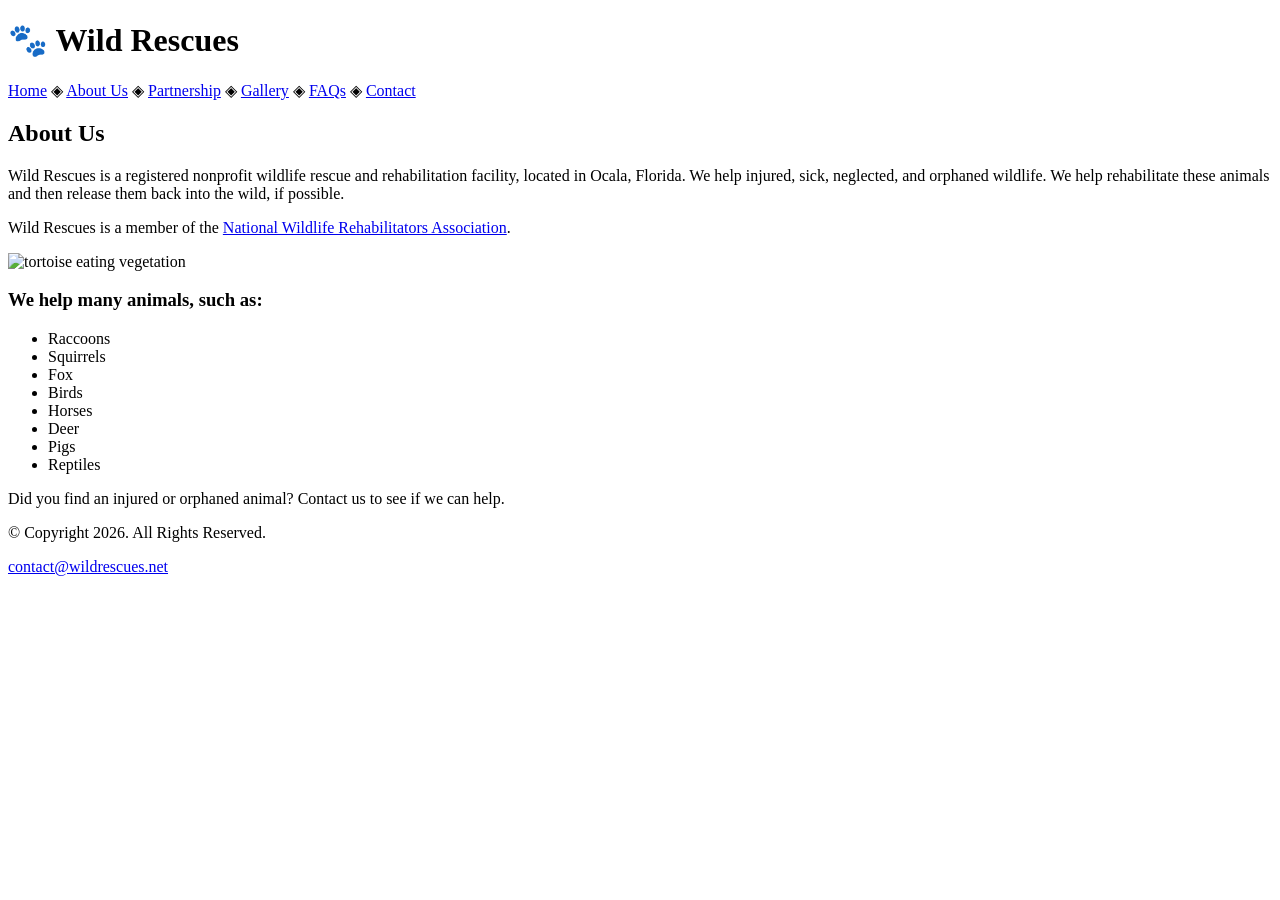
==== about.html @ c0cf0b44 "Add About Us page for Wild Rescues website This file contains the structure and content for the Abou" ====
<!DOCTYPE html>
<html lang="en">
<head>
  <meta charset="utf-8">
  <meta name="viewport" content="width=device-width, initial-scale=1">
  <title>Wild Rescues: About Us</title>
</head>
<body>
  <header>
    <h1>&#128062; Wild Rescues</h1>
  </header>
  <nav>
<p><a href="index.html">Home</a> &#9672; <a href="about.html">About Us</a> &#9672; <a href="partnership.html">Partnership</a> &#9672; <a href="gallery.html">Gallery</a> &#9672; <a href="faqs.html">FAQs</a> &#9672; <a href="contact.html">Contact</a></p>
  </nav>
  <main>
    <!-- Add page content here -->
<div id="info">
    <h2>About Us</h2>
    <p>Wild Rescues is a registered nonprofit wildlife rescue and rehabilitation facility, located in Ocala, Florida. We help injured, sick, neglected, and orphaned wildlife. We help rehabilitate these animals and then release them back into the wild, if possible.</p>
    <p>Wild Rescues is a member of the <a href="https://www.nwrawildlife.org/" target="_blank">National Wildlife Rehabilitators Association</a>.</p>

    <img src="images/tortoise.jpg" alt="tortoise eating vegetation" height="260" width="400">

    <h3>We help many animals, such as:</h3>
    <ul>
        <li>Raccoons</li>
        <li>Squirrels</li>
        <li>Fox</li>
        <li>Birds</li>
        <li>Horses</li>
        <li>Deer</li>
        <li>Pigs</li>
        <li>Reptiles</li>
    </ul>

    <p>Did you find an injured or orphaned animal? Contact us to see if we can help.</p>
</div>
  </main> 
  <footer>
    <p>&copy; Copyright 2026. All Rights Reserved.</p>
<p><a href="mailto:contact@wildrescues.net">contact@wildrescues.net</a></p>
  </footer>
</body>
</html>
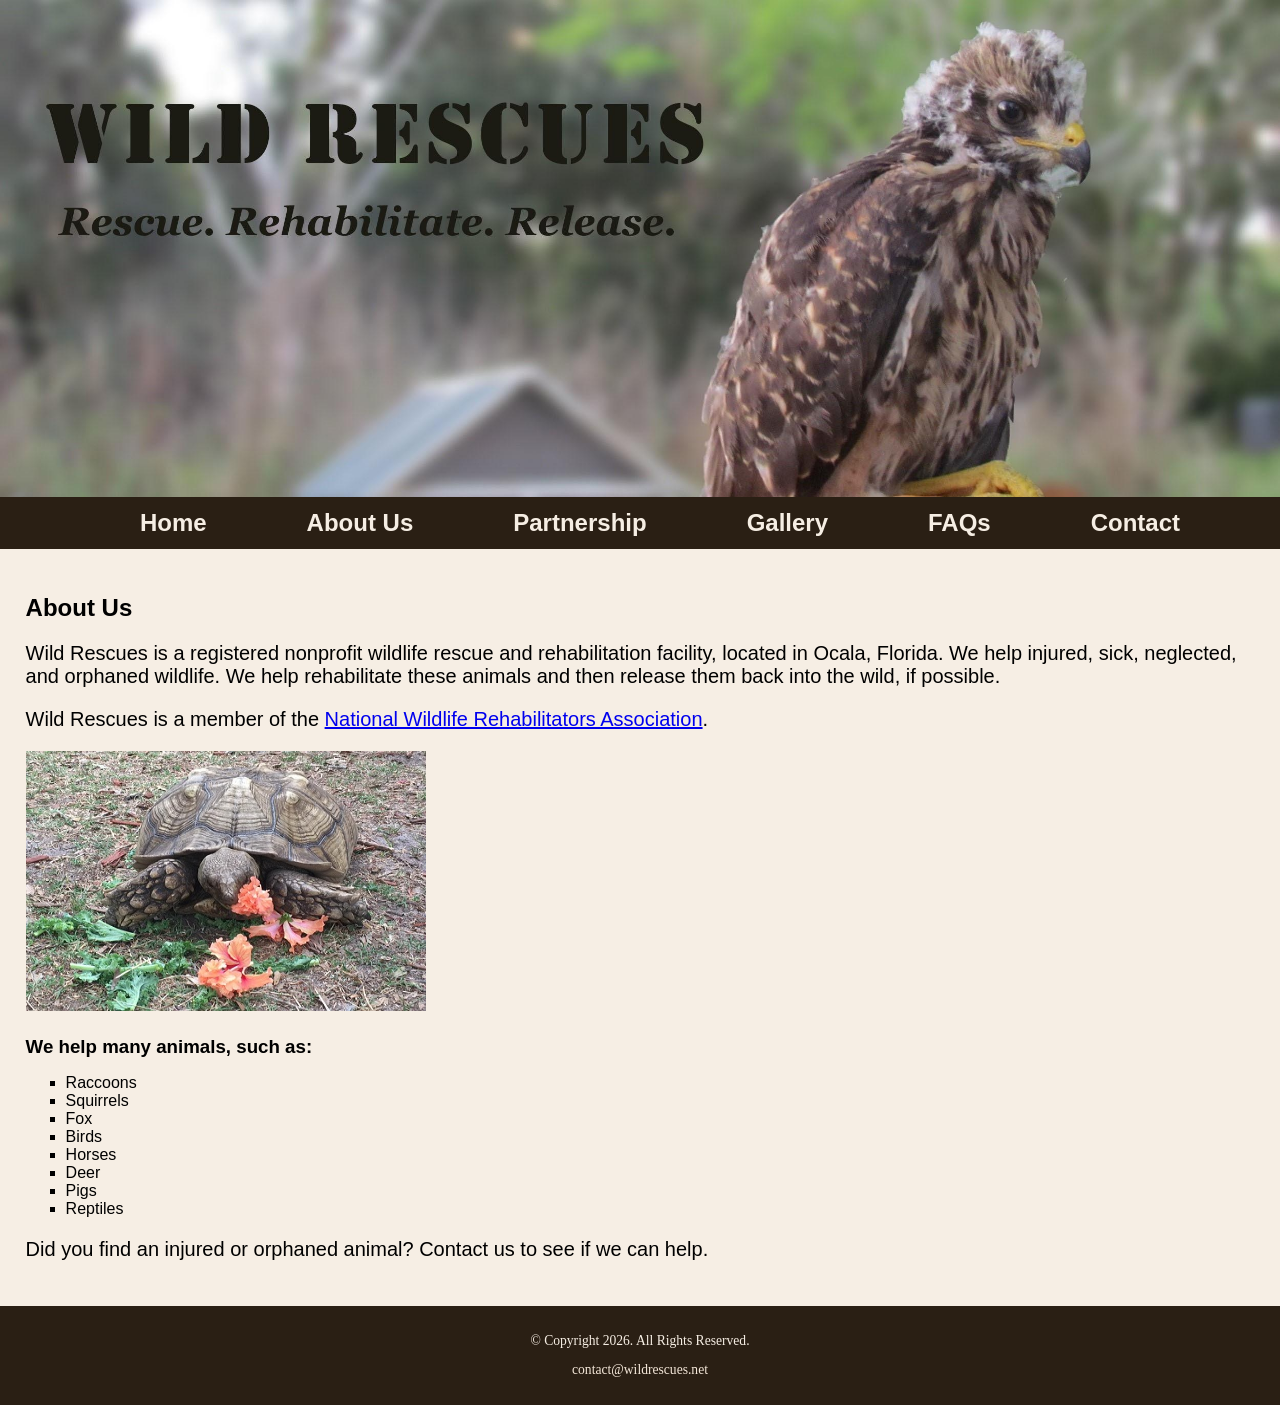
==== commit 12851b3c: "Refactor header and navigation structure in about.html" ====
--- a/about.html
+++ b/about.html
@@ -3,15 +3,23 @@
 <head>
   <meta charset="utf-8">
   <meta name="viewport" content="width=device-width, initial-scale=1">
+     <link rel="stylesheet" href="css/styles.css">
   <title>Wild Rescues: About Us</title>
 </head>
 <body>
-  <header>
-    <h1>&#128062; Wild Rescues</h1>
-  </header>
-  <nav>
-<p><a href="index.html">Home</a> &#9672; <a href="about.html">About Us</a> &#9672; <a href="partnership.html">Partnership</a> &#9672; <a href="gallery.html">Gallery</a> &#9672; <a href="faqs.html">FAQs</a> &#9672; <a href="contact.html">Contact</a></p>
-  </nav>
+    <header>
+     <a href="index.html"><img src="images/baby-hawk.jpg" alt="rescued baby hawk"></a>
+   </header>
+     <nav>
+     <ul>
+       <li><a href="index.html">Home</a></li>
+       <li><a href="about.html">About Us</a></li>
+       <li><a href="partnership.html">Partnership</a></li>
+       <li><a href="gallery.html">Gallery</a></li>
+       <li><a href="faqs.html">FAQs</a></li>
+       <li><a href="contact.html">Contact</a></li>
+     </ul>
+   </nav>
   <main>
     <!-- Add page content here -->
 <div id="info">
--- a/css/styles.css
+++ b/css/styles.css
@@ -0,0 +1,117 @@
+/* Style rules for the table */
+/* CSS Reset */
+body, header, nav, main, footer, img, h1, h3 {
+   margin: 0;
+   padding: 0;
+   border: 0;
+}
+
+/* Style rules for body and images */
+body {
+   background-color: #f6eee4;
+}
+
+img {
+   max-width: 100%;
+   display: block;
+}
+
+/* Style rules for navigation area */
+nav {
+   background-color: #2a1f14;
+}
+
+nav ul {
+   list-style-type: none;
+   margin: 0;
+   text-align: center;
+}
+
+nav li {
+   display: inline-block;
+   font-size: 1.5em;
+   font-family: Geneva, Arial, sans-serif;
+   font-weight: bold;
+}
+
+nav li a {
+   display: block;
+   color: #f6eee4;
+   padding: 0.5em 2em;
+   text-decoration: none;
+}
+
+/* Style rules for main content */
+main {
+   padding: 2%;
+   font-family: Verdana, Arial, sans-serif;
+}
+
+main p {
+   font-size: 1.25em;
+}
+
+main h3 {
+   padding-top: 2%;
+}
+
+main ul {
+   list-style-type: square;
+}
+
+.link {
+   color: #4d3319;
+   text-decoration: none;
+   font-weight: bold;
+   font-style: italic;
+}
+
+.action {
+   font-size: 1.75em;
+   font-weight: bold;
+   text-align: center;
+}
+
+#contact {
+   text-align: center;
+}
+
+/* Style rules for footer content */
+footer {
+   text-align: center;
+   font-size: 0.85em;
+   background-color: #2a1f14;
+   color: #f6eee4;
+   padding: 1% 0%;
+}
+
+footer a {
+   color: #f3e6d8;
+   text-decoration: none;
+}
+table {
+   border: 1px solid #2a1f14;
+   border-collapse: collapse;
+   margin: 0 auto;
+}
+
+caption {
+   font-size: 1.5em;
+   font-weight: bold;
+   padding: 1%;
+}
+
+th, td {
+   border: 1px solid #2a1f14;
+   padding: 1%;
+}
+
+th {
+   background-color: #2a1f14;
+   color: #ffffff;
+   font-size: 1.15em;
+}
+
+tr:nth-child(odd) {
+   background-color: #deccba;
+}
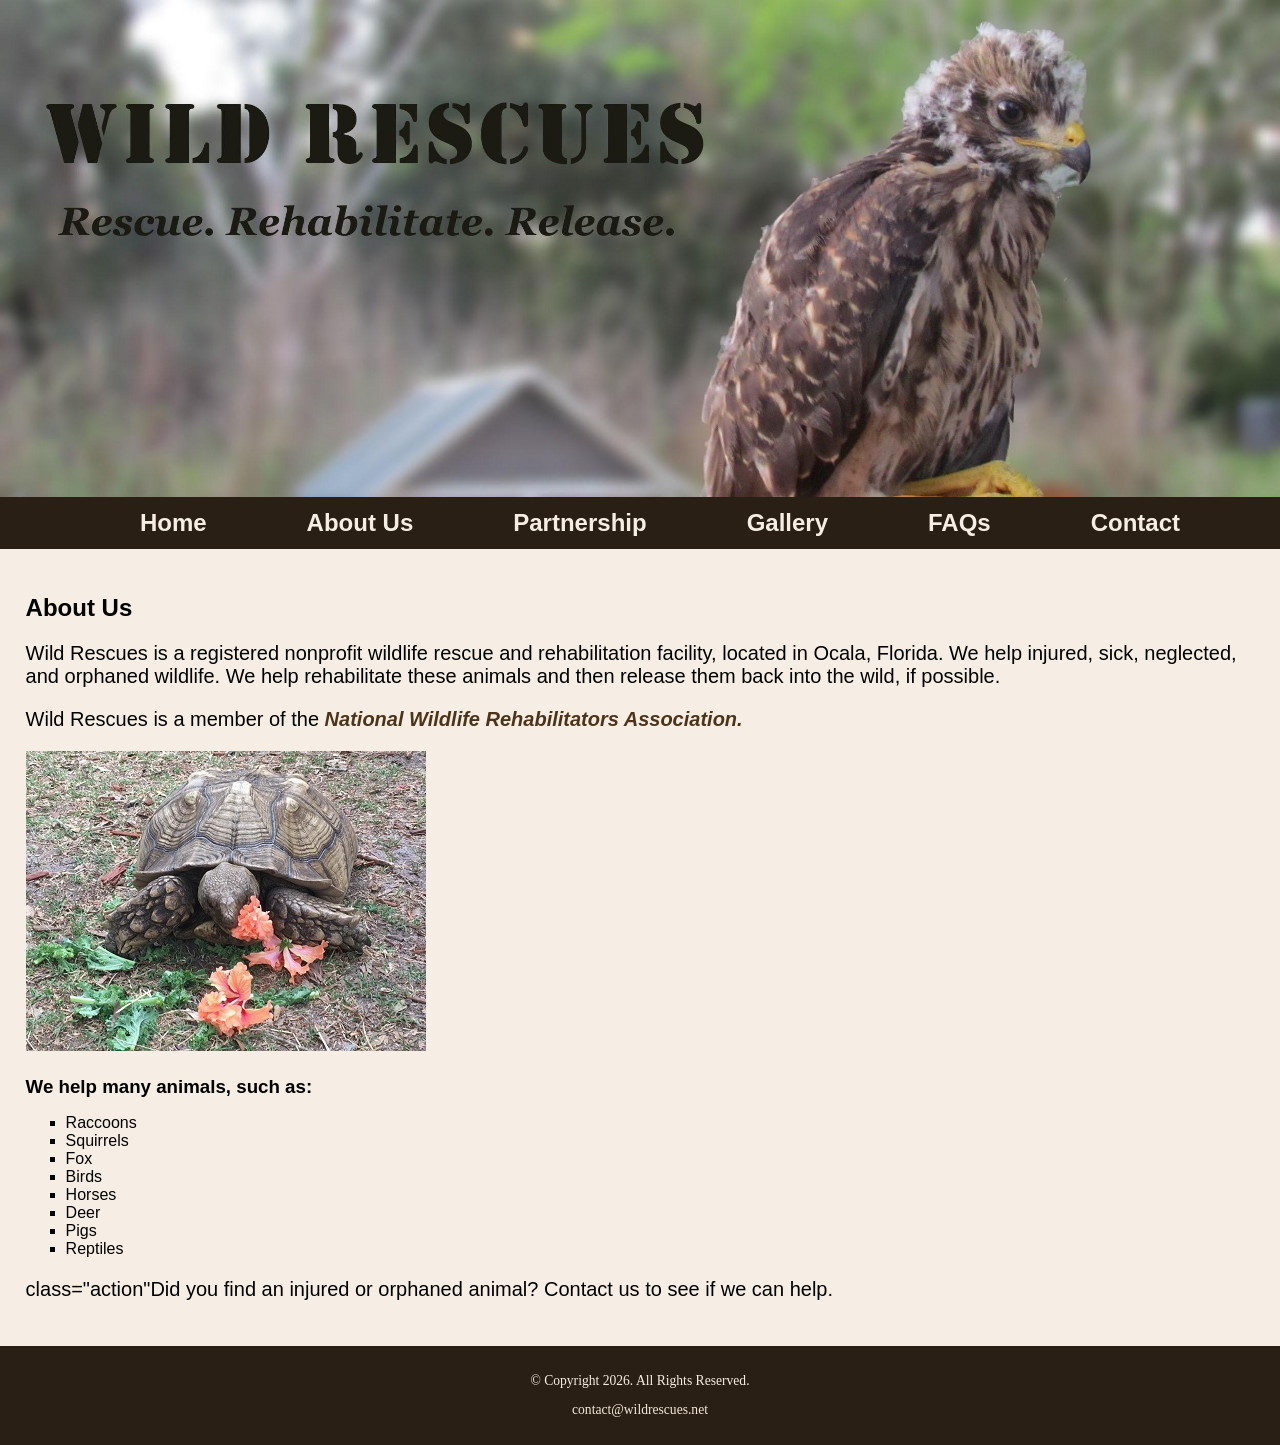
==== commit 006bbb75: "Correct HTML formatting in about.html Fixed HTML structure and removed unnecessary attributes." ====
--- a/about.html
+++ b/about.html
@@ -25,9 +25,9 @@
 <div id="info">
     <h2>About Us</h2>
     <p>Wild Rescues is a registered nonprofit wildlife rescue and rehabilitation facility, located in Ocala, Florida. We help injured, sick, neglected, and orphaned wildlife. We help rehabilitate these animals and then release them back into the wild, if possible.</p>
-    <p>Wild Rescues is a member of the <a href="https://www.nwrawildlife.org/" target="_blank">National Wildlife Rehabilitators Association</a>.</p>
+    <p>Wild Rescues is a member of the <a<a class="link" href="https://www.nwrawildlife.org/" target=... href="https://www.nwrawildlife.org/" target="_blank">National Wildlife Rehabilitators Association</a>.</p>
 
-    <img src="images/tortoise.jpg" alt="tortoise eating vegetation" height="260" width="400">
+    <img src="images/tortoise.jpg" alt="tortoise eating vegetation">
 
     <h3>We help many animals, such as:</h3>
     <ul>
@@ -41,7 +41,7 @@
         <li>Reptiles</li>
     </ul>
 
-    <p>Did you find an injured or orphaned animal? Contact us to see if we can help.</p>
+    <p>class="action"Did you find an injured or orphaned animal? Contact us to see if we can help.</p>
 </div>
   </main> 
   <footer>
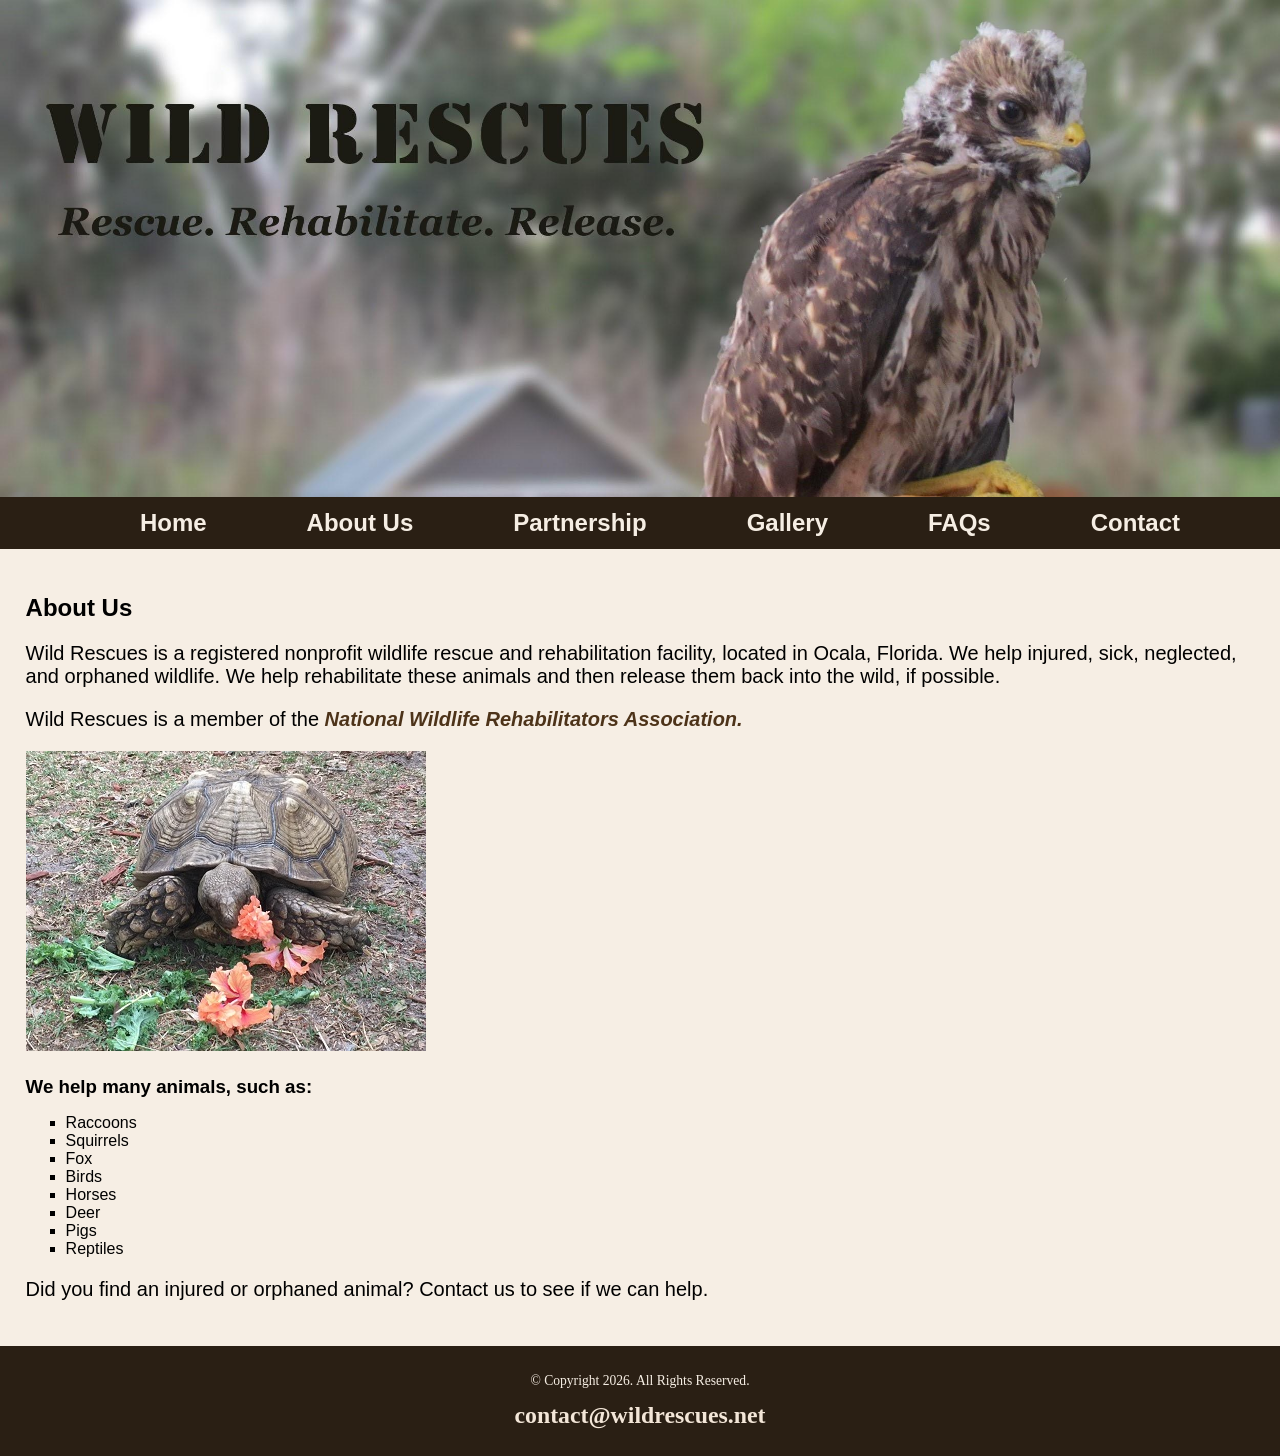
==== commit 6b3721bb: "Fix HTML structure and add class to contact link" ====
--- a/about.html
+++ b/about.html
@@ -41,12 +41,12 @@
         <li>Reptiles</li>
     </ul>
 
-    <p>class="action"Did you find an injured or orphaned animal? Contact us to see if we can help.</p>
+    <p>Did you find an injured or orphaned animal? Contact us to see if we can help.</p>
 </div>
   </main> 
   <footer>
     <p>&copy; Copyright 2026. All Rights Reserved.</p>
-<p><a href="mailto:contact@wildrescues.net">contact@wildrescues.net</a></p>
+<p><a class="action" href="mailto:contact@wildrescues.net">contact@wildrescues.net</a></p>
   </footer>
 </body>
 </html>
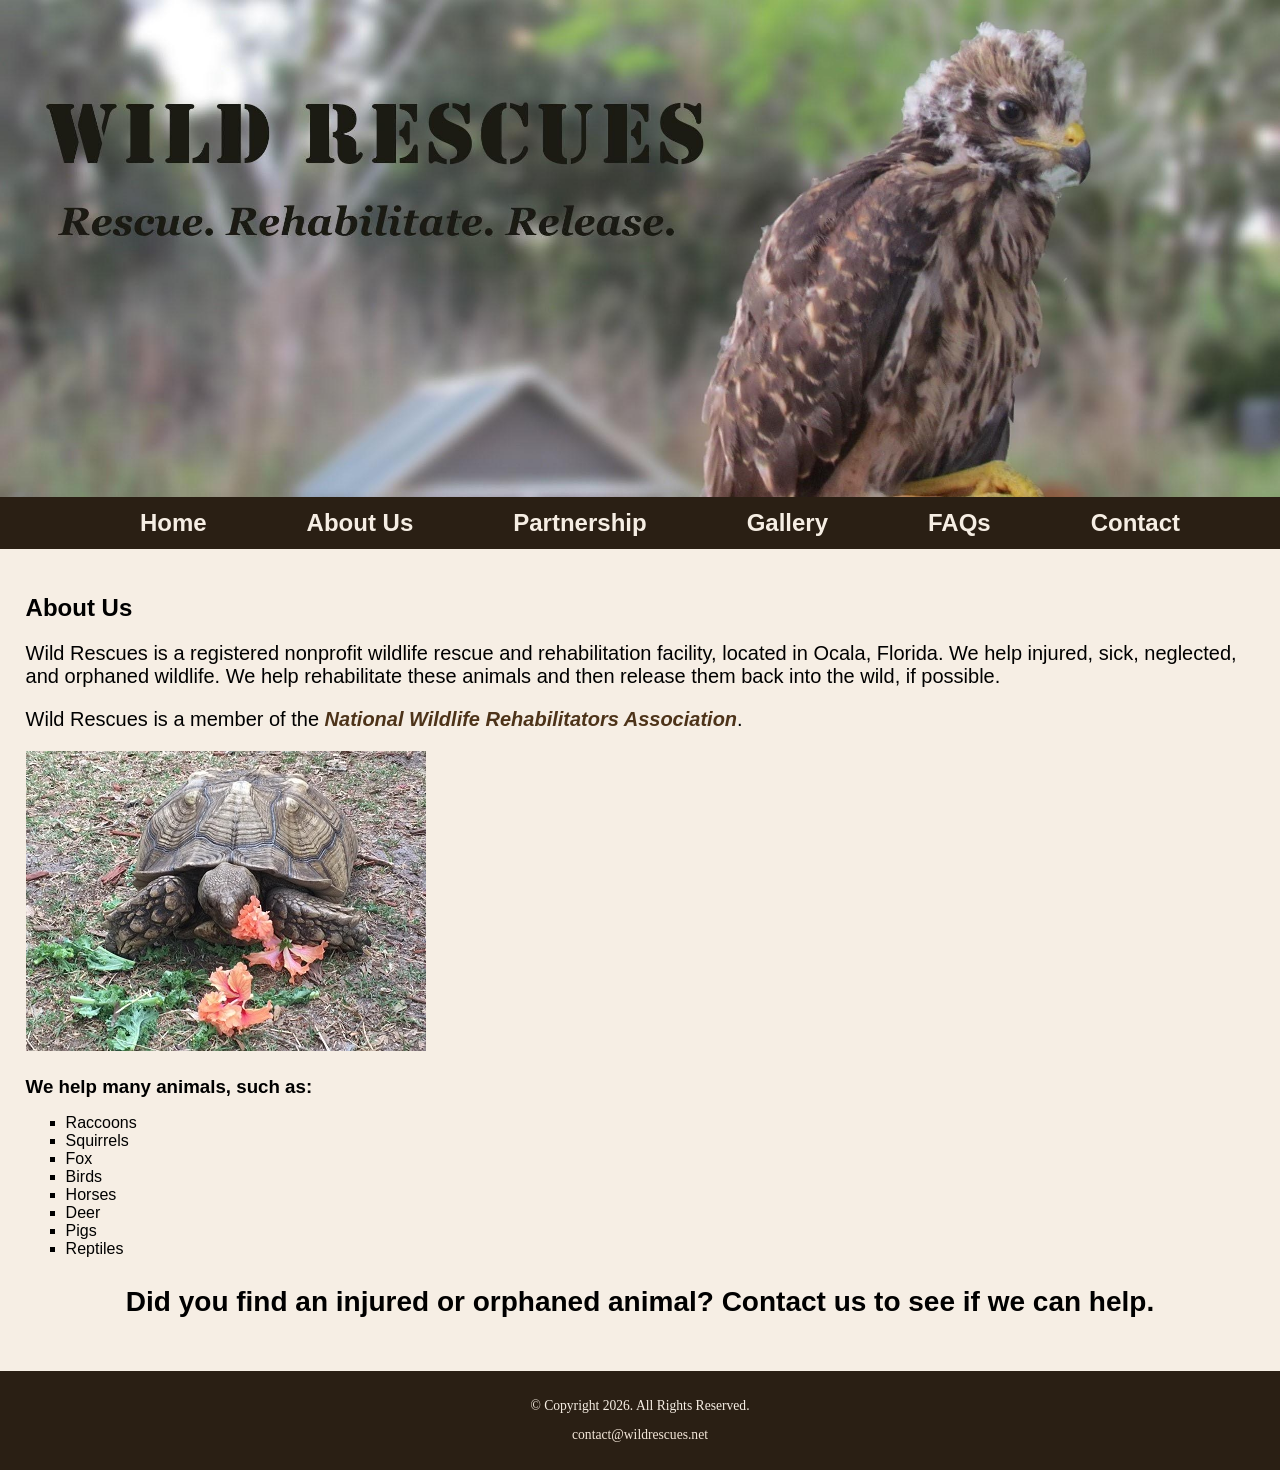
==== commit 13dc6fd1: "Fix HTML structure and update contact link" ====
--- a/about.html
+++ b/about.html
@@ -25,8 +25,7 @@
 <div id="info">
     <h2>About Us</h2>
     <p>Wild Rescues is a registered nonprofit wildlife rescue and rehabilitation facility, located in Ocala, Florida. We help injured, sick, neglected, and orphaned wildlife. We help rehabilitate these animals and then release them back into the wild, if possible.</p>
-    <p>Wild Rescues is a member of the <a<a class="link" href="https://www.nwrawildlife.org/" target=... href="https://www.nwrawildlife.org/" target="_blank">National Wildlife Rehabilitators Association</a>.</p>
-
+    <p>Wild Rescues is a member of the <a class="link" href="https://www.nwrawildlife.org/" target="_blank">National Wildlife Rehabilitators Association</a>.</p>
     <img src="images/tortoise.jpg" alt="tortoise eating vegetation">
 
     <h3>We help many animals, such as:</h3>
@@ -41,12 +40,12 @@
         <li>Reptiles</li>
     </ul>
 
-    <p>Did you find an injured or orphaned animal? Contact us to see if we can help.</p>
+    <p class="action">Did you find an injured or orphaned animal? Contact us to see if we can help.</p>
 </div>
   </main> 
   <footer>
     <p>&copy; Copyright 2026. All Rights Reserved.</p>
-<p><a class="action" href="mailto:contact@wildrescues.net">contact@wildrescues.net</a></p>
+<p><a href="mailto:contact@wildrescues.net">contact@wildrescues.net</a></p>
   </footer>
 </body>
 </html>
--- a/css/styles.css
+++ b/css/styles.css
@@ -1,4 +1,3 @@
-/* Style rules for the table */
 /* CSS Reset */
 body, header, nav, main, footer, img, h1, h3 {
    margin: 0;
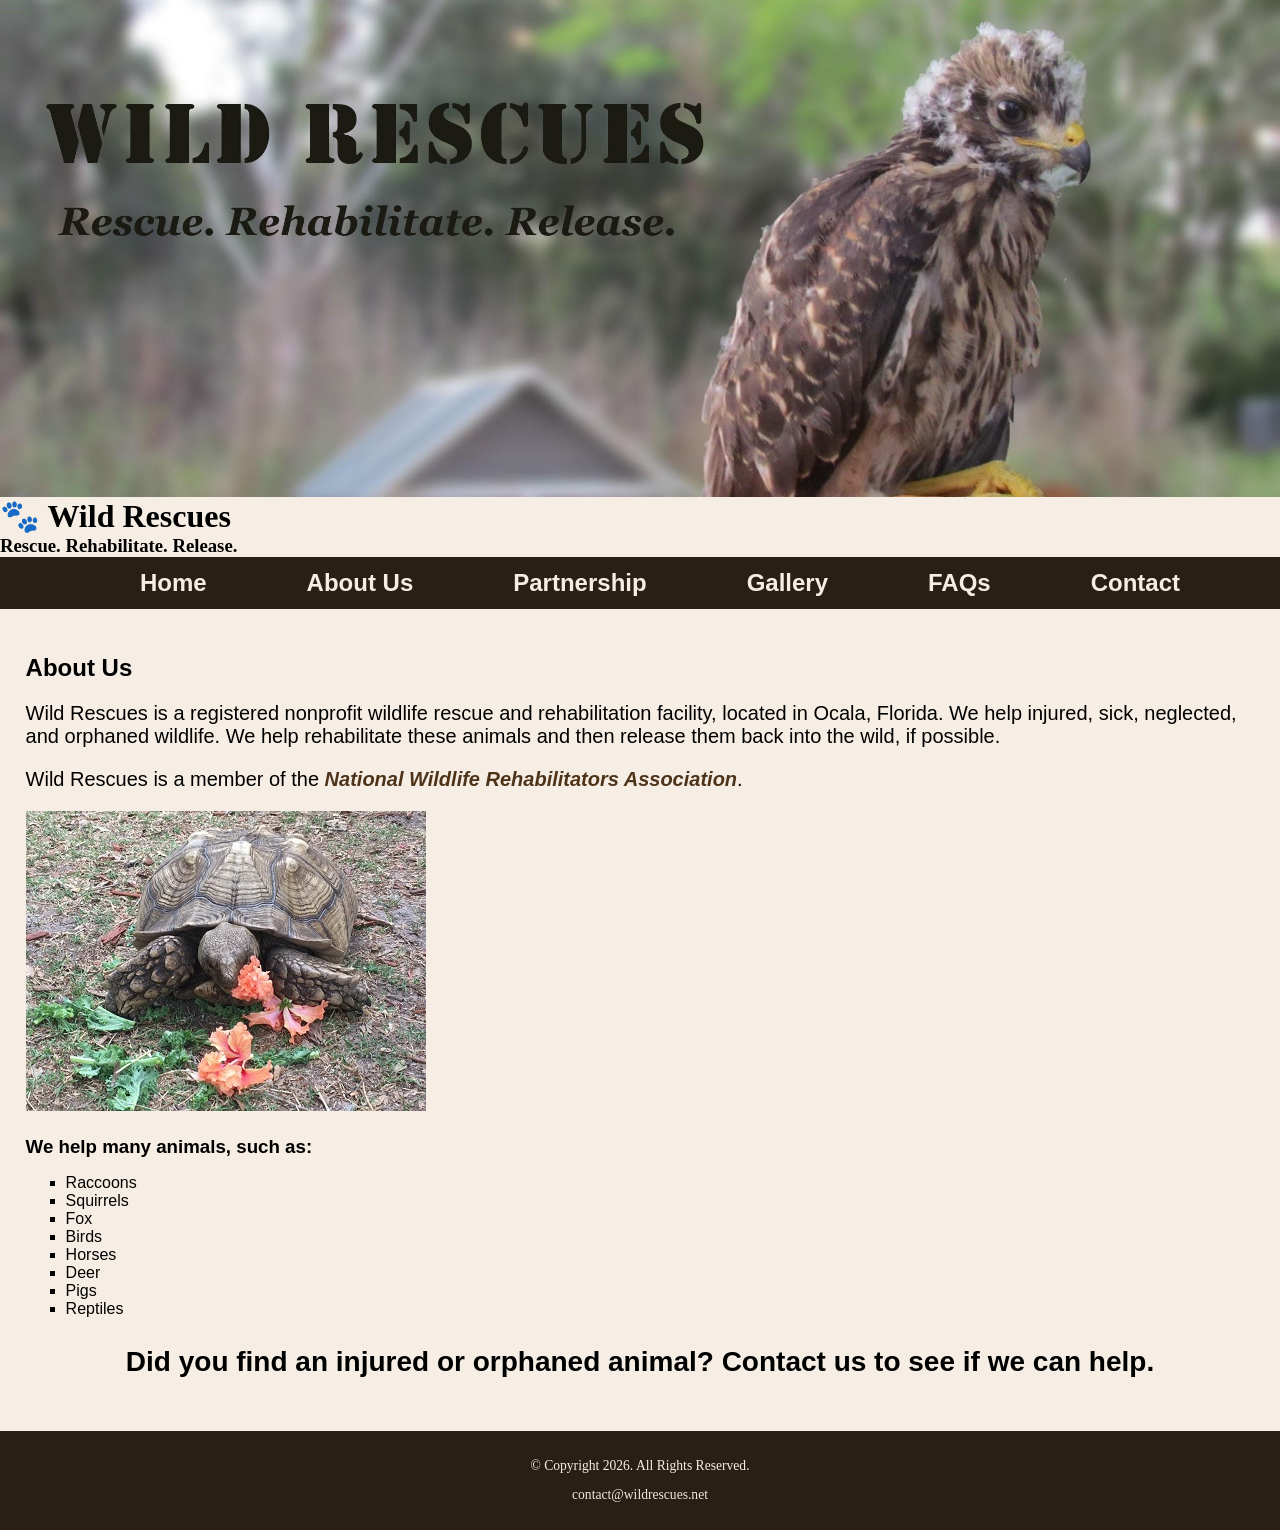
==== commit 552d2b79: "Enhance about.html with fonts and responsive header Added Google Fonts preconnect links and updated " ====
--- a/about.html
+++ b/about.html
@@ -3,13 +3,22 @@
 <head>
   <meta charset="utf-8">
   <meta name="viewport" content="width=device-width, initial-scale=1">
-     <link rel="stylesheet" href="css/styles.css">
+  <link rel="preconnect" href="https://fonts.googleapis.com">
+  <link rel="preconnect" href="https://fonts.gstatic.com" crossorigin>
+  <link href="https://fonts.googleapis.com/css2?family=Emblema+One&family=Lora&display=swap" rel="stylesheet">
+  <link rel="stylesheet" href="css/styles.css">
   <title>Wild Rescues: About Us</title>
 </head>
 <body>
-    <header>
-     <a href="index.html"><img src="images/baby-hawk.jpg" alt="rescued baby hawk"></a>
-   </header>
+      <header>
+    <div class="tab-desk">
+      <a href="index.html"><img src="images/baby-hawk.jpg" alt="rescued baby hawk"></a>
+    </div>
+    <div class="mobile">
+      <h1>&#128062; Wild Rescues</h1>
+      <h3>Rescue. Rehabilitate. Release.</h3>
+    </div>
+  </header>
      <nav>
      <ul>
        <li><a href="index.html">Home</a></li>
@@ -26,7 +35,7 @@
     <h2>About Us</h2>
     <p>Wild Rescues is a registered nonprofit wildlife rescue and rehabilitation facility, located in Ocala, Florida. We help injured, sick, neglected, and orphaned wildlife. We help rehabilitate these animals and then release them back into the wild, if possible.</p>
     <p>Wild Rescues is a member of the <a class="link" href="https://www.nwrawildlife.org/" target="_blank">National Wildlife Rehabilitators Association</a>.</p>
-    <img src="images/tortoise.jpg" alt="tortoise eating vegetation">
+    <img src="images/tortoise.jpg" alt="tortoise eating vegetation" class="round">
 
     <h3>We help many animals, such as:</h3>
     <ul>
--- a/css/styles.css
+++ b/css/styles.css
@@ -114,3 +114,19 @@
 tr:nth-child(odd) {
    background-color: #deccba;
 }
+
+
+/* Style rules for the form */
+form {
+    width: auto;
+}
+
+.form-grid {
+    display: grid;
+    grid-template-columns: auto auto;
+    grid-gap: 20px;
+}
+
+.btn {
+    grid-column: 1 / span 2;
+}
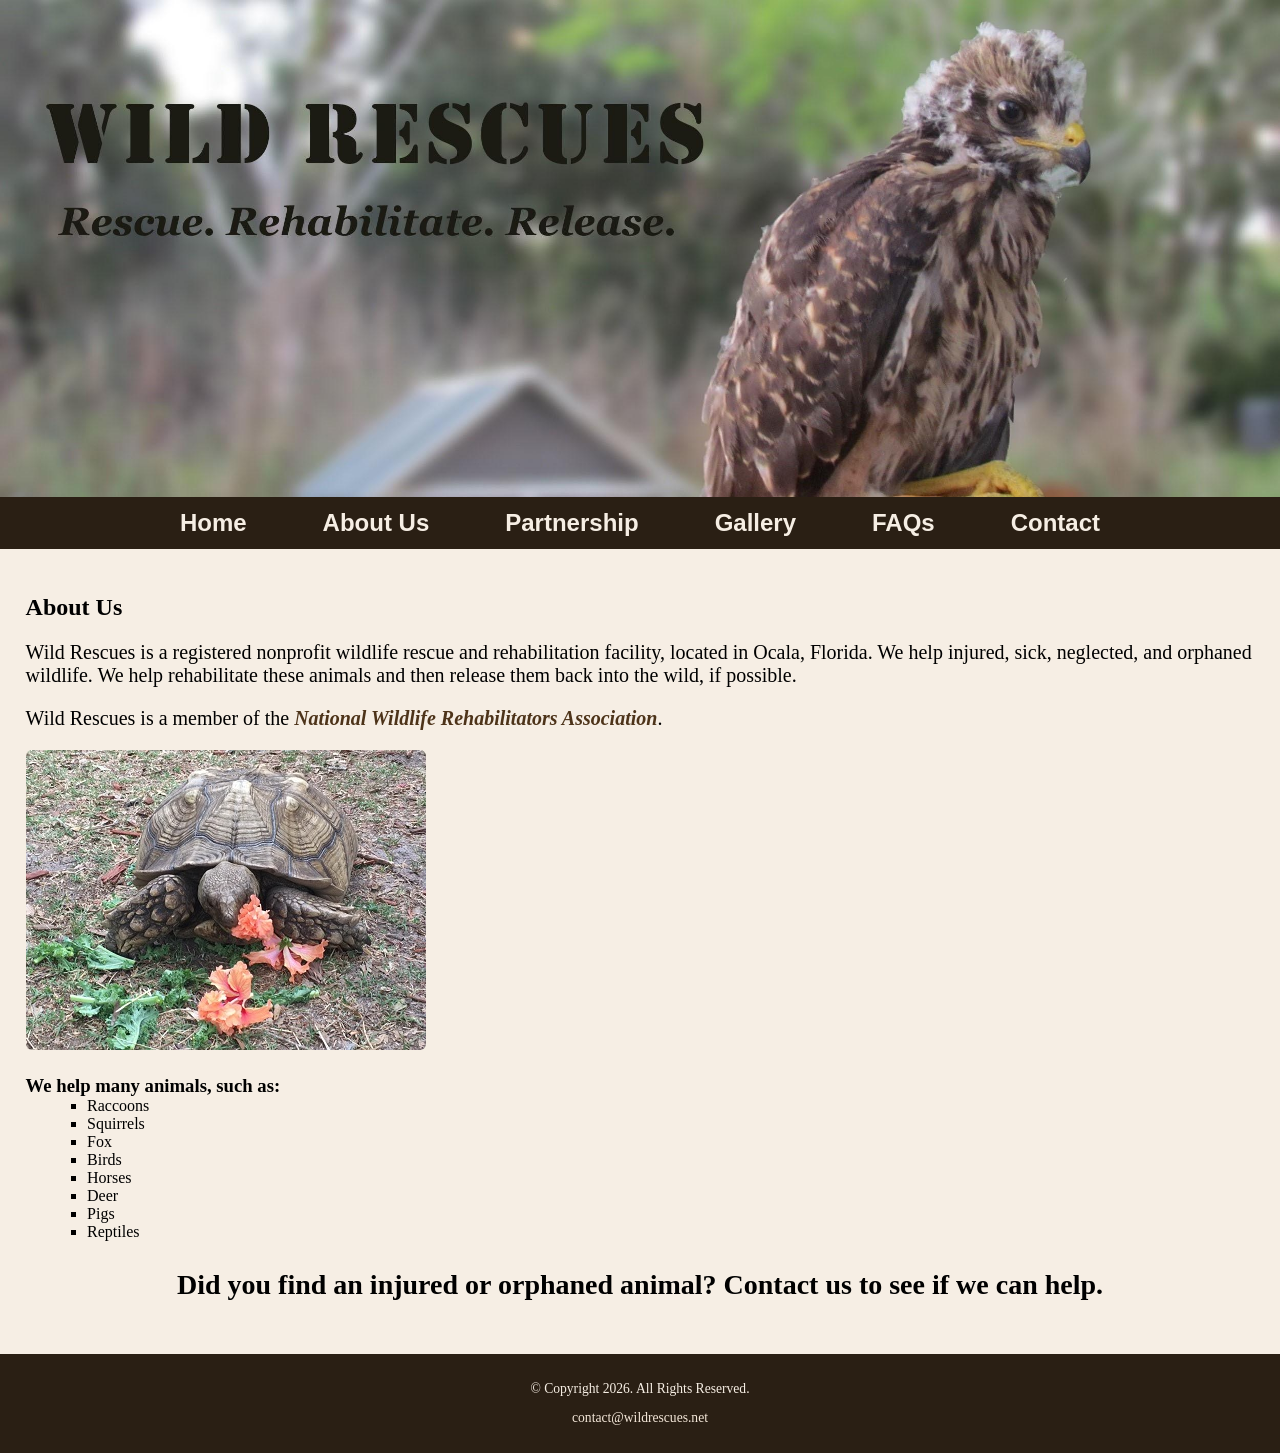
==== commit 5ab1b27f: "Refactor about.html structure and layout" ====
--- a/about.html
+++ b/about.html
@@ -10,51 +10,53 @@
   <title>Wild Rescues: About Us</title>
 </head>
 <body>
-      <header>
-    <div class="tab-desk">
-      <a href="index.html"><img src="images/baby-hawk.jpg" alt="rescued baby hawk"></a>
-    </div>
-    <div class="mobile">
-      <h1>&#128062; Wild Rescues</h1>
-      <h3>Rescue. Rehabilitate. Release.</h3>
-    </div>
-  </header>
-     <nav>
-     <ul>
-       <li><a href="index.html">Home</a></li>
-       <li><a href="about.html">About Us</a></li>
-       <li><a href="partnership.html">Partnership</a></li>
-       <li><a href="gallery.html">Gallery</a></li>
-       <li><a href="faqs.html">FAQs</a></li>
-       <li><a href="contact.html">Contact</a></li>
-     </ul>
-   </nav>
-  <main>
-    <!-- Add page content here -->
-<div id="info">
-    <h2>About Us</h2>
-    <p>Wild Rescues is a registered nonprofit wildlife rescue and rehabilitation facility, located in Ocala, Florida. We help injured, sick, neglected, and orphaned wildlife. We help rehabilitate these animals and then release them back into the wild, if possible.</p>
-    <p>Wild Rescues is a member of the <a class="link" href="https://www.nwrawildlife.org/" target="_blank">National Wildlife Rehabilitators Association</a>.</p>
-    <img src="images/tortoise.jpg" alt="tortoise eating vegetation" class="round">
-
-    <h3>We help many animals, such as:</h3>
-    <ul>
-        <li>Raccoons</li>
-        <li>Squirrels</li>
-        <li>Fox</li>
-        <li>Birds</li>
-        <li>Horses</li>
-        <li>Deer</li>
-        <li>Pigs</li>
-        <li>Reptiles</li>
-    </ul>
-
-    <p class="action">Did you find an injured or orphaned animal? Contact us to see if we can help.</p>
+  <div id="wrapper">
+        <header>
+      <div class="tab-desk">
+        <a href="index.html"><img src="images/baby-hawk.jpg" alt="rescued baby hawk"></a>
+      </div>
+      <div class="mobile">
+        <h1>&#128062; Wild Rescues</h1>
+        <h3>Rescue. Rehabilitate. Release.</h3>
+      </div>
+    </header>
+       <nav>
+       <ul>
+         <li><a href="index.html">Home</a></li>
+         <li><a href="about.html">About Us</a></li>
+         <li><a href="partnership.html">Partnership</a></li>
+         <li><a href="gallery.html">Gallery</a></li>
+         <li><a href="faqs.html">FAQs</a></li>
+         <li><a href="contact.html">Contact</a></li>
+       </ul>
+     </nav>
+    <main>
+      <!-- Add page content here -->
+  <div id="info">
+      <h2>About Us</h2>
+      <p>Wild Rescues is a registered nonprofit wildlife rescue and rehabilitation facility, located in Ocala, Florida. We help injured, sick, neglected, and orphaned wildlife. We help rehabilitate these animals and then release them back into the wild, if possible.</p>
+      <p>Wild Rescues is a member of the <a class="link" href="https://www.nwrawildlife.org/" target="_blank">National Wildlife Rehabilitators Association</a>.</p>
+      <img src="images/tortoise.jpg" alt="tortoise eating vegetation" class="round">
+  
+      <h3>We help many animals, such as:</h3>
+      <ul>
+          <li>Raccoons</li>
+          <li>Squirrels</li>
+          <li>Fox</li>
+          <li>Birds</li>
+          <li>Horses</li>
+          <li>Deer</li>
+          <li>Pigs</li>
+          <li>Reptiles</li>
+      </ul>
+  
+      <p class="action">Did you find an injured or orphaned animal? Contact us to see if we can help.</p>
+  </div>
+    </main> 
+    <footer>
+      <p>&copy; Copyright 2026. All Rights Reserved.</p>
+  <p><a href="mailto:contact@wildrescues.net">contact@wildrescues.net</a></p>
+    </footer>
 </div>
-  </main> 
-  <footer>
-    <p>&copy; Copyright 2026. All Rights Reserved.</p>
-<p><a href="mailto:contact@wildrescues.net">contact@wildrescues.net</a></p>
-  </footer>
 </body>
 </html>
--- a/css/styles.css
+++ b/css/styles.css
@@ -1,6 +1,6 @@
 /* CSS Reset */
-body, header, nav, main, footer, img, h1, h3 {
-   margin: 0;
+body, header, nav, main, footer, img, h1, h3, ul {
+margin: 0;
    padding: 0;
    border: 0;
 }
@@ -15,6 +15,27 @@
    display: block;
 }
 
+/* Style rules for header content */
+.mobile {
+   display: block;
+}
+
+.tab-desk {
+   display: none;
+}
+
+.mobile h1, .mobile h3 {
+   padding: 2%;
+   text-align: center;
+}
+
+.mobile h1 {
+   font-family: "Emblema One", system-ui;
+}
+
+.mobile h3 {
+   font-family: "Lora", serif;
+}
 /* Style rules for navigation area */
 nav {
    background-color: #2a1f14;
@@ -22,12 +43,12 @@
 
 nav ul {
    list-style-type: none;
-   margin: 0;
    text-align: center;
 }
 
 nav li {
-   display: inline-block;
+   display: block;
+   border-top: 0.5px solid #f6eee4;
    font-size: 1.5em;
    font-family: Geneva, Arial, sans-serif;
    font-weight: bold;
@@ -43,7 +64,7 @@
 /* Style rules for main content */
 main {
    padding: 2%;
-   font-family: Verdana, Arial, sans-serif;
+   font-family: "Lora", serif;
 }
 
 main p {
@@ -71,8 +92,29 @@
    text-align: center;
 }
 
+.round {
+   border-radius: 6px;
+}
+
+#info ul {
+   margin-left: 10%;
+}
+
 #contact {
    text-align: center;
+}
+
+.tel-link {
+   background-color: #2a1f14;
+   padding: 2%;
+   width: 80%;
+   margin: 0 auto;
+}
+
+.tel-link a {
+   color: #f6eee4;
+   text-decoration: none;
+   font-weight: bold;
 }
 
 /* Style rules for footer content */
@@ -130,3 +172,74 @@
 .btn {
     grid-column: 1 / span 2;
 }
+
+/* Media Query for Tablet Viewport */
+@media screen and (min-width: 620px), print {
+
+    /* Tablet viewport: show tab-desk class, hide mobile class */
+    .tab-desk {
+        display: block;
+    }
+
+    .mobile {
+        display: none;
+    }
+
+    /* Tablet viewport: style rules for nav area */
+    nav li {
+        border-top: none;
+        display: inline-block;
+        font-size: 1.25em;
+    }
+
+    nav li a {
+        padding: 0.5em;
+    }
+}
+
+/* Media Query for Desktop Viewport */
+@media screen and (min-width: 1000px), print {
+
+    /* Desktop Viewport: Style rules for nav area */
+    nav li {
+        font-size: 1.5em;
+    }
+
+    nav li a {
+        padding: 0.5em 1.5em;
+    }
+
+    nav li a:hover {
+        color: #2a1f14;
+        background-color: #f6eee4;
+    }
+
+    /* Desktop Viewport: Style rules for main content */
+    #info ul {
+        margin-left: 5%;
+    }
+}
+
+/* Media Query for Large Desktop Viewports */
+@media screen and (min-width: 1921px) {
+    body {
+        background: linear-gradient(#f6eee4, #78593a);
+    }
+
+    #wrapper {
+        width: 1920px;
+        margin: 0 auto;
+    }
+
+    main {
+        background-color: #f6eee4;
+    }
+}
+
+/* Media Query for Print */
+@media print {
+    body {
+        background-color: white;
+        color: black;
+    }
+}
